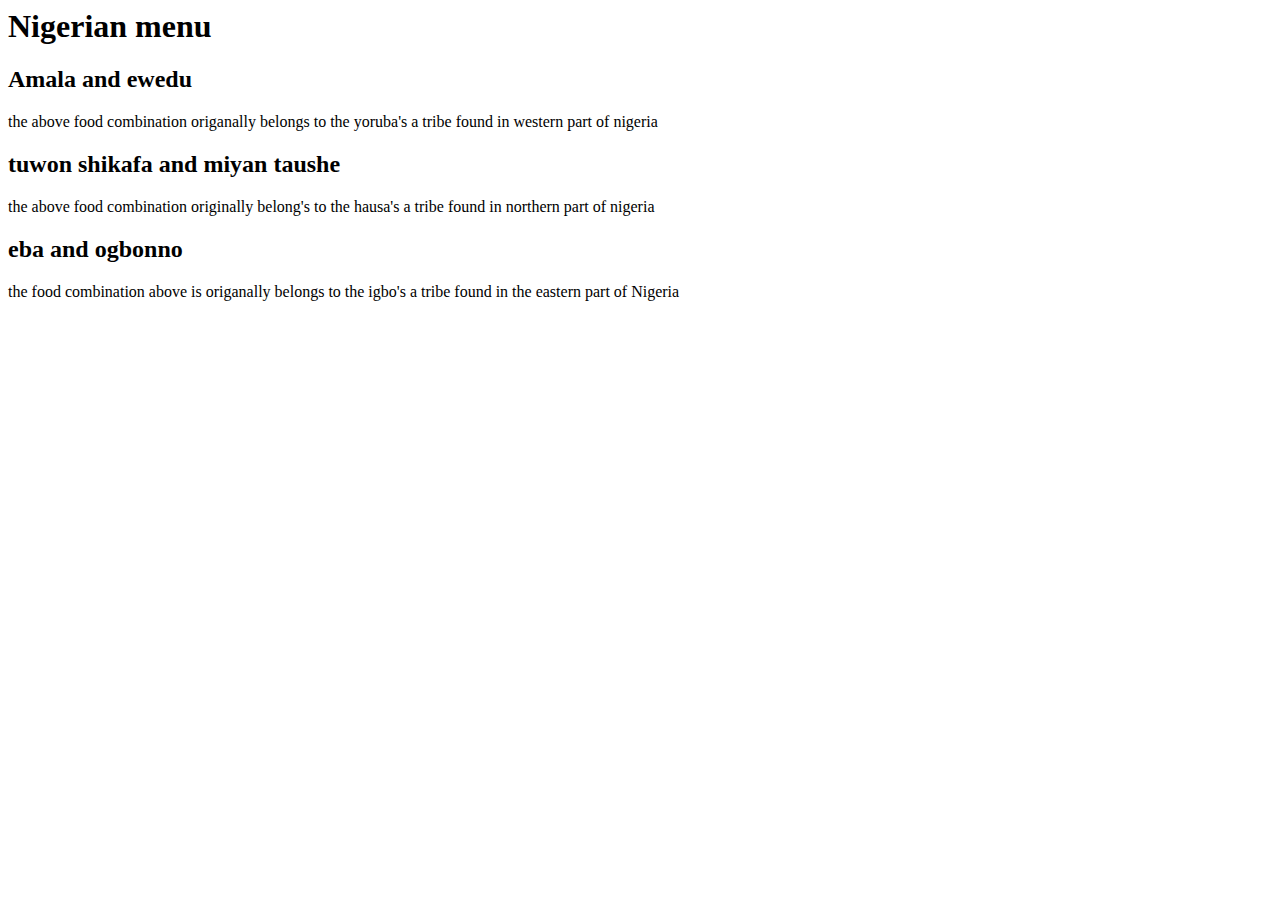
==== module2-solution/index.html @ f46f4f45 "new changes" ====
<html>
<head>
<title>mayaah's solution to module2</title>
<link rel="stylesheets" href="module2-solution/css/styles.css">
</head>

<body>
<h1>Nigerian menu</h1>
<div class="col-lg-4">
    <p><h2>Amala and ewedu</h2></p>
        the above food combination origanally belongs to the yoruba's a tribe found in western part of nigeria</div>
<div class="col-lg-4">
    <p><h2>tuwon shikafa and miyan taushe</h2></p>
        the above food combination originally belong's to the hausa's a tribe found in northern part of nigeria</div>
<div class="col-lg-4">
    <p><h2>eba and ogbonno</h2></p>
        the food combination above is origanally belongs to the igbo's a tribe found in the eastern part of Nigeria</div>
</body>

</html>
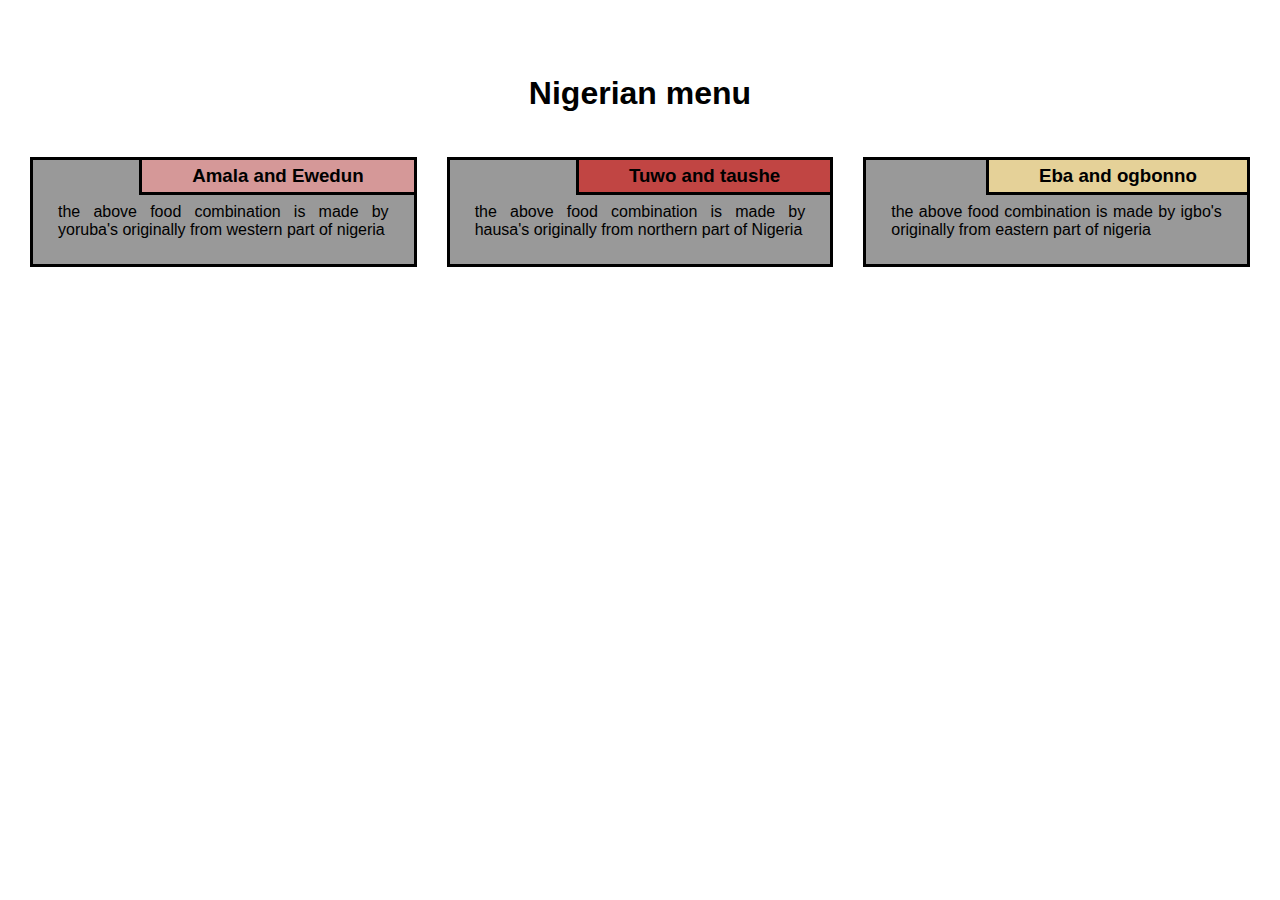
==== commit e47f2539: "title" ====
--- a/module2-solution/index.html
+++ b/module2-solution/index.html
@@ -1,20 +1,48 @@
+<!DOCTYPE html>
 <html>
 <head>
-<title>mayaah's solution to module2</title>
-<link rel="stylesheets" href="module2-solution/css/styles.css">
+  <meta charset="utf-8">
+  <meta name="viewport" content="width=device-width, initial-scale=1">
+  <title>Mayaah module2 submission</title>
+  <link href='css/styles.css' rel='stylesheet' type='text/css'>
 </head>
+<body>
+  <div class="container">
+    <div class="row">
 
-<body>
-<h1>Nigerian menu</h1>
-<div class="col-lg-4">
-    <p><h2>Amala and ewedu</h2></p>
-        the above food combination origanally belongs to the yoruba's a tribe found in western part of nigeria</div>
-<div class="col-lg-4">
-    <p><h2>tuwon shikafa and miyan taushe</h2></p>
-        the above food combination originally belong's to the hausa's a tribe found in northern part of nigeria</div>
-<div class="col-lg-4">
-    <p><h2>eba and ogbonno</h2></p>
-        the food combination above is origanally belongs to the igbo's a tribe found in the eastern part of Nigeria</div>
+    <h1 class="title">Nigerian menu </menu></h1>
+      <div class="col-lg-4">
+        <div class="item">
+          <div class="item-title" id="title-one">
+            <h3>Amala and Ewedun</h3>
+          </div>
+          <p>
+            the above food combination is  made by yoruba's originally from western part of nigeria
+          </p>
+        </div>
+      </div>
+      <div class="col-lg-4">
+        <div class="item">
+         <div class="item-title" id="title-two">
+          <h3>Tuwo and taushe</h3>
+        </div>
+        <p>
+         the above food combination is made by hausa's originally from northern part of Nigeria
+        </p>
+      </div>
+    </div>
+    <div class="col-lg-4 col-md-4">
+      <div class="item">
+       <div class="item-title" id="title-three">
+        <h3>Eba and ogbonno</h3>
+      </div>
+      <p>
+        the above food combination is made by igbo's originally from eastern part of nigeria
+      </p>
+    </div>
+  </div>
+
+</div>
+</div>
 </body>
-
 </html>--- a/module2-solution/css/styles.css
+++ b/module2-solution/css/styles.css
@@ -0,0 +1,127 @@
+*{
+    box-sizing: border-box;
+    margin:0;
+    padding:0;
+  }
+  
+  body{
+    font-family: 'Lato', sans-serif;  
+  }
+  
+  .row{
+    width: 100%;
+  }
+  
+  .title{
+    text-align: center;
+    margin-bottom: 30px;
+  }
+  
+  .container{
+   position: relative;
+   top:60px;
+   margin: 15px; 
+  }
+  
+  .item{
+    position: relative;
+    top: 0;
+    background-color:#999999;
+    margin: 15px;
+    padding: 25px;
+    border: 3px solid #000;
+  }
+  
+  .item p{
+    margin-top: 18px;
+    text-align: justify;
+    font-size:100%;
+  }
+  
+  .item-title{
+    position: absolute;
+    top:0;
+    right: 0px;
+    padding: 5px 50px;
+    border-left: 3px solid #000;
+    border-bottom: 3px solid #000;
+  }
+  
+  #title-one {
+    background-color: #D59898;
+  } 
+  
+  #title-two{
+    background-color: #C14543;
+  }
+  
+  #title-three{
+    background-color: #E5D198;
+  }
+  
+  /* Simple Responsive Framework. */
+  /*------ large devices ------*/
+  @media (min-width: 992px){
+    .col-lg-1, .col-lg-2, .col-lg-3, .col-lg-4, .col-lg-5, .col-lg-6, .col-lg-7, .col-lg-8, .col-lg-9, .col-lg-10, .col-lg-11, .col-lg-12 {
+      float: left;  
+    }
+    .col-lg-1 {
+      width: 8.33%;
+    }
+    .col-lg-2 {
+      width: 16.66%;
+    }
+    .col-lg-3 {
+      width: 25%;
+    }
+    .col-lg-4 {
+      width: 33.33%;
+    }
+    .col-lg-5 {
+      width: 41.66%;
+    }
+    .col-lg-6 {
+      width: 50%;
+    }
+    .col-lg-7 {
+      width: 58.33%;
+    }
+    .col-lg-8 {
+      width: 66.66%;
+    }
+    .col-lg-9 {
+      width: 74.99%;
+    }
+    .col-lg-10 {
+      width: 83.33%;
+    }
+    .col-lg-11 {
+      width: 91.66%;
+    }
+    .col-lg-12 {
+      width: 100%;
+    }
+  
+  }
+  
+  
+  /*------ medium devices ------*/
+  @media (min-width: 768px) and (max-width: 991px){
+    .col-lg-4 {
+      width: 50%;
+      float: left;
+    }
+    .col-md-4{
+     width: 100%;
+     float: left;
+   }
+  }
+  
+  
+  /*----- small devices ------*/
+  @media (max-width: 767px){
+    .col-sm-4{
+      width: 100%;
+      float: left;
+    }
+  }